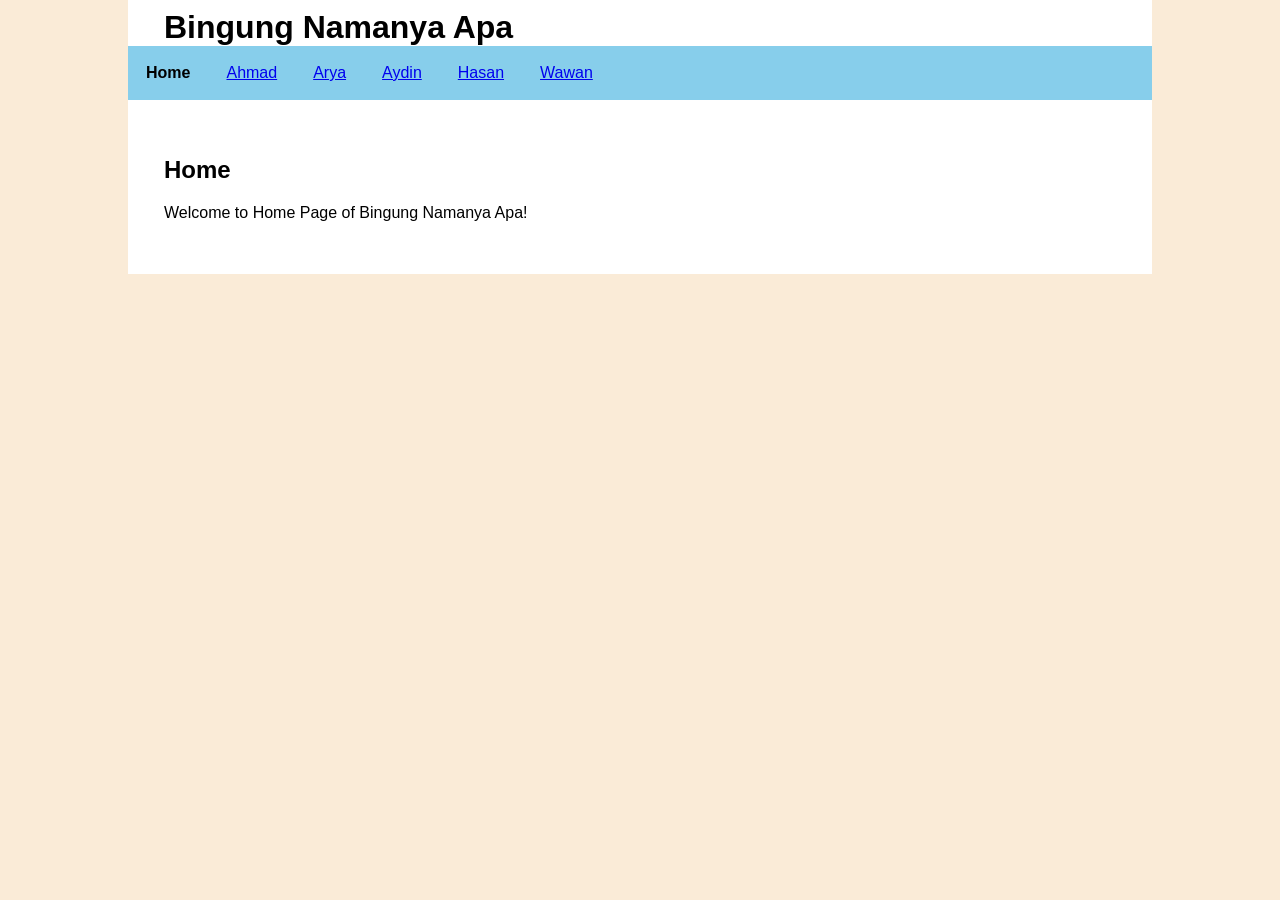
==== index.html @ ede46665 "implement Google OAuth" ====
<!DOCTYPE html>
<html>
    <head>
        <title>TK 2 - Pengantar Keamanan Perangkat Lunak</title>
        <link rel="stylesheet" href="tk2.css">
        <script src="header.js" defer></script>
    </head>

    <body>
        <div class="container">
            <div id="header-placeholder"></div>

            <main>
                <h2>Home</h2>
                <p>Welcome to Home Page of Bingung Namanya Apa!</p>
            </main>
        </div>
    </body>
</html>
---- tk2.css ----
* {
    box-sizing: border-box;
}

.header-top {
    display: flex;
    justify-content: space-between;
    align-items: center;
    padding-right: 4vh;
}

h1 {
    margin: 0;
    padding: 2vh 4vh; 
}

.auth-section {
    display: flex;
    justify-content: flex-end;
    align-items: center;
}

.user-info {
    display: none; 
    align-items: center;
    gap: 15px;
}

.user-name {
    font-weight: bold;
    font-family: 'Comic Sans MS', sans-serif;
}

.logout-btn {
    padding: 5px 10px;
    cursor: pointer;
    border: 1px solid black;
    background-color: white;
    font-family: inherit;
    border-radius: 4px;
}

.logout-btn:hover {
    background-color: #f0f0f0;
}

body {
    margin: 0;
    font-family: 'Comic Sans MS', sans-serif;
    background-color: antiquewhite;
}

.container {
    margin: 0 auto;
    width: 80%;
    background-color: white;
}

.flex-bar {
    display: flex;
    flex-direction: row;
    background-color: skyblue;
}

.flex-bar > a {
    padding: 2vh;
}

.flex-bar > a:hover {
    cursor: pointer;
}

.flex-bar > a:not([href]) {
    font-weight: bold;
}

h1 {
    margin-top: 0;
    padding: 1vh 4vh 0;
}

main {
    padding: 4vh;
}

table {
    border-collapse: collapse;
}

td {
    padding: 1.5vh;
}

td.t-feature {
    font-weight: bold;
    border-right: 1px solid black;
}

tr {
    background-color: rgb(210, 242, 255);
}

tr.alt {
    background-color: rgb(163, 206, 222)
}
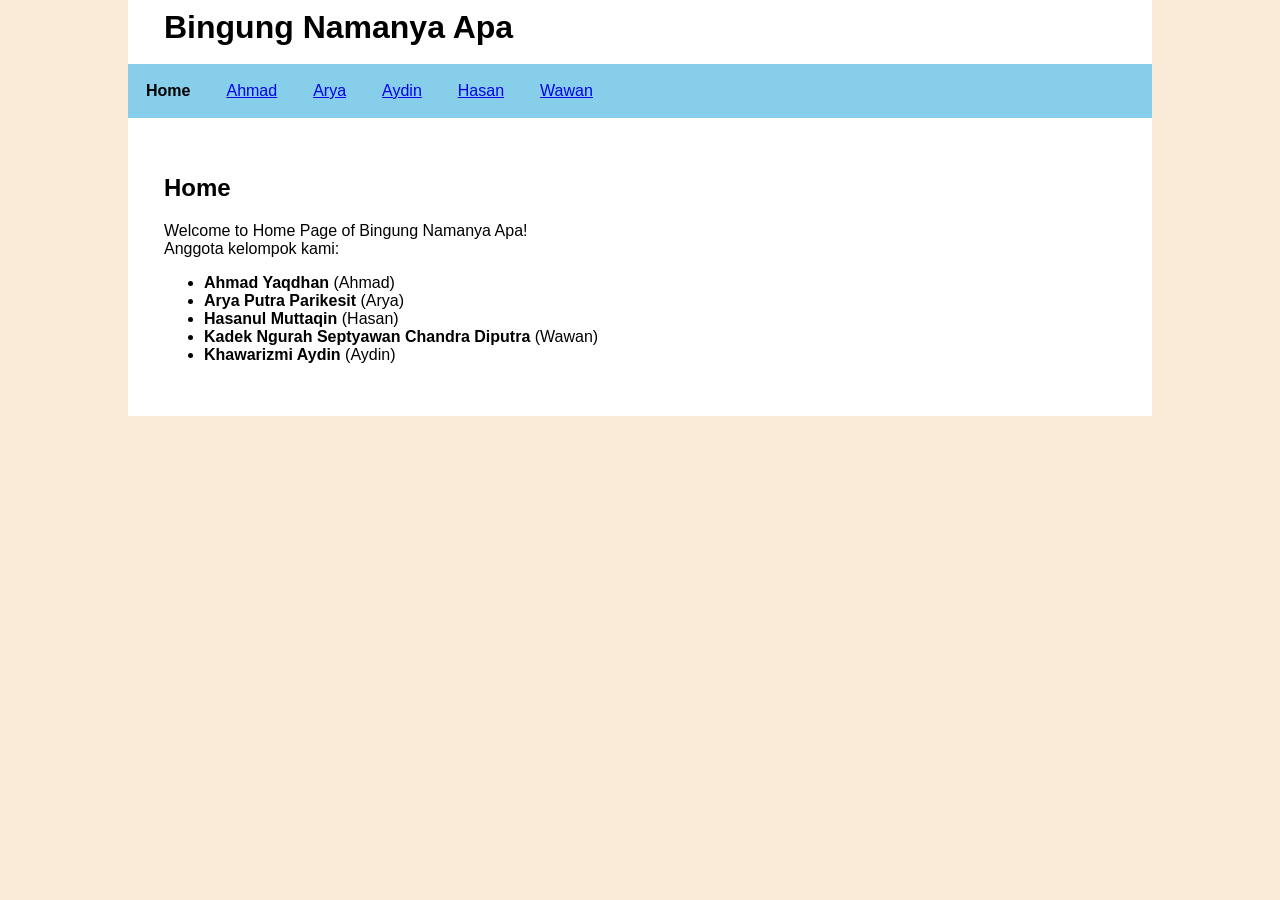
==== commit d68b799b: "Add content, changed css (fixed username font not changing when user selected a different font)" ====
--- a/index.html
+++ b/index.html
@@ -1,7 +1,7 @@
 <!DOCTYPE html>
 <html>
     <head>
-        <title>TK 2 - Pengantar Keamanan Perangkat Lunak</title>
+        <title>Bingung Namanya Apa - TK 2</title>
         <link rel="stylesheet" href="tk2.css">
         <script src="header.js" defer></script>
     </head>
@@ -12,7 +12,18 @@
 
             <main>
                 <h2>Home</h2>
-                <p>Welcome to Home Page of Bingung Namanya Apa!</p>
+                <p>
+                    Welcome to Home Page of Bingung Namanya Apa! <br>
+
+                    Anggota kelompok kami:
+                    <ul>
+                        <li><b>Ahmad Yaqdhan</b> (Ahmad)</li>
+                        <li><b>Arya Putra Parikesit</b> (Arya)</li>
+                        <li><b>Hasanul Muttaqin</b> (Hasan)</li>
+                        <li><b>Kadek Ngurah Septyawan Chandra Diputra</b> (Wawan)</li>
+                        <li><b>Khawarizmi Aydin</b> (Aydin)</li>
+                    </ul>
+                </p>
             </main>
         </div>
     </body>
--- a/tk2.css
+++ b/tk2.css
@@ -10,7 +10,7 @@
 }
 
 h1 {
-    margin: 0;
+    margin: 2vh 0;
     padding: 2vh 4vh; 
 }
 
@@ -28,7 +28,6 @@
 
 .user-name {
     font-weight: bold;
-    font-family: 'Comic Sans MS', sans-serif;
 }
 
 .logout-btn {
